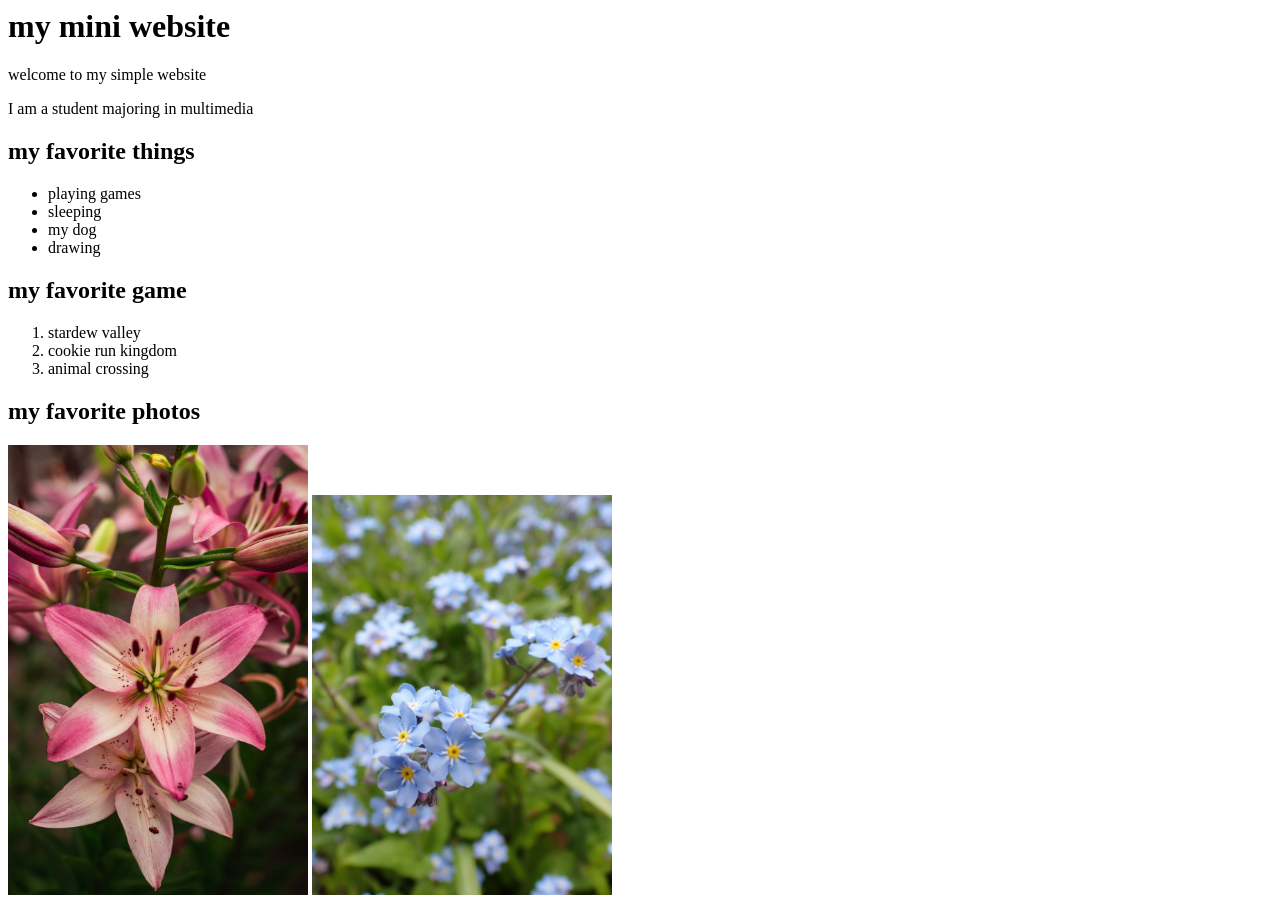
==== index.html @ 9986b98e "my first web html test" ====
<html>
  <head>
    <meta charset="utf-8">
    <title>my mini website</title>
  </head>
  <body>
    <h1>my mini website</h1>
    <p>welcome to my simple website</p>
    <p>I am a student majoring in multimedia</p>

    <h2>my favorite things</h2>
    <ul>
      <li>playing games</li>
      <li>sleeping</li>
      <li>my dog</li>
      <li>drawing</li>
    </ul>

    <h2>my favorite game</h2>
    <ol>
      <li>stardew valley</li>
      <Li>cookie run kingdom</Li>
      <li>animal crossing</li>
    </ol>
    <h2>my favorite photos</h2>
    <img src="images/flowers/flower.jpg" width="300" alt="flower photos">
    <img src="flower2.jpg" width="300" alt="flower2 photos">
  </body>
</html>
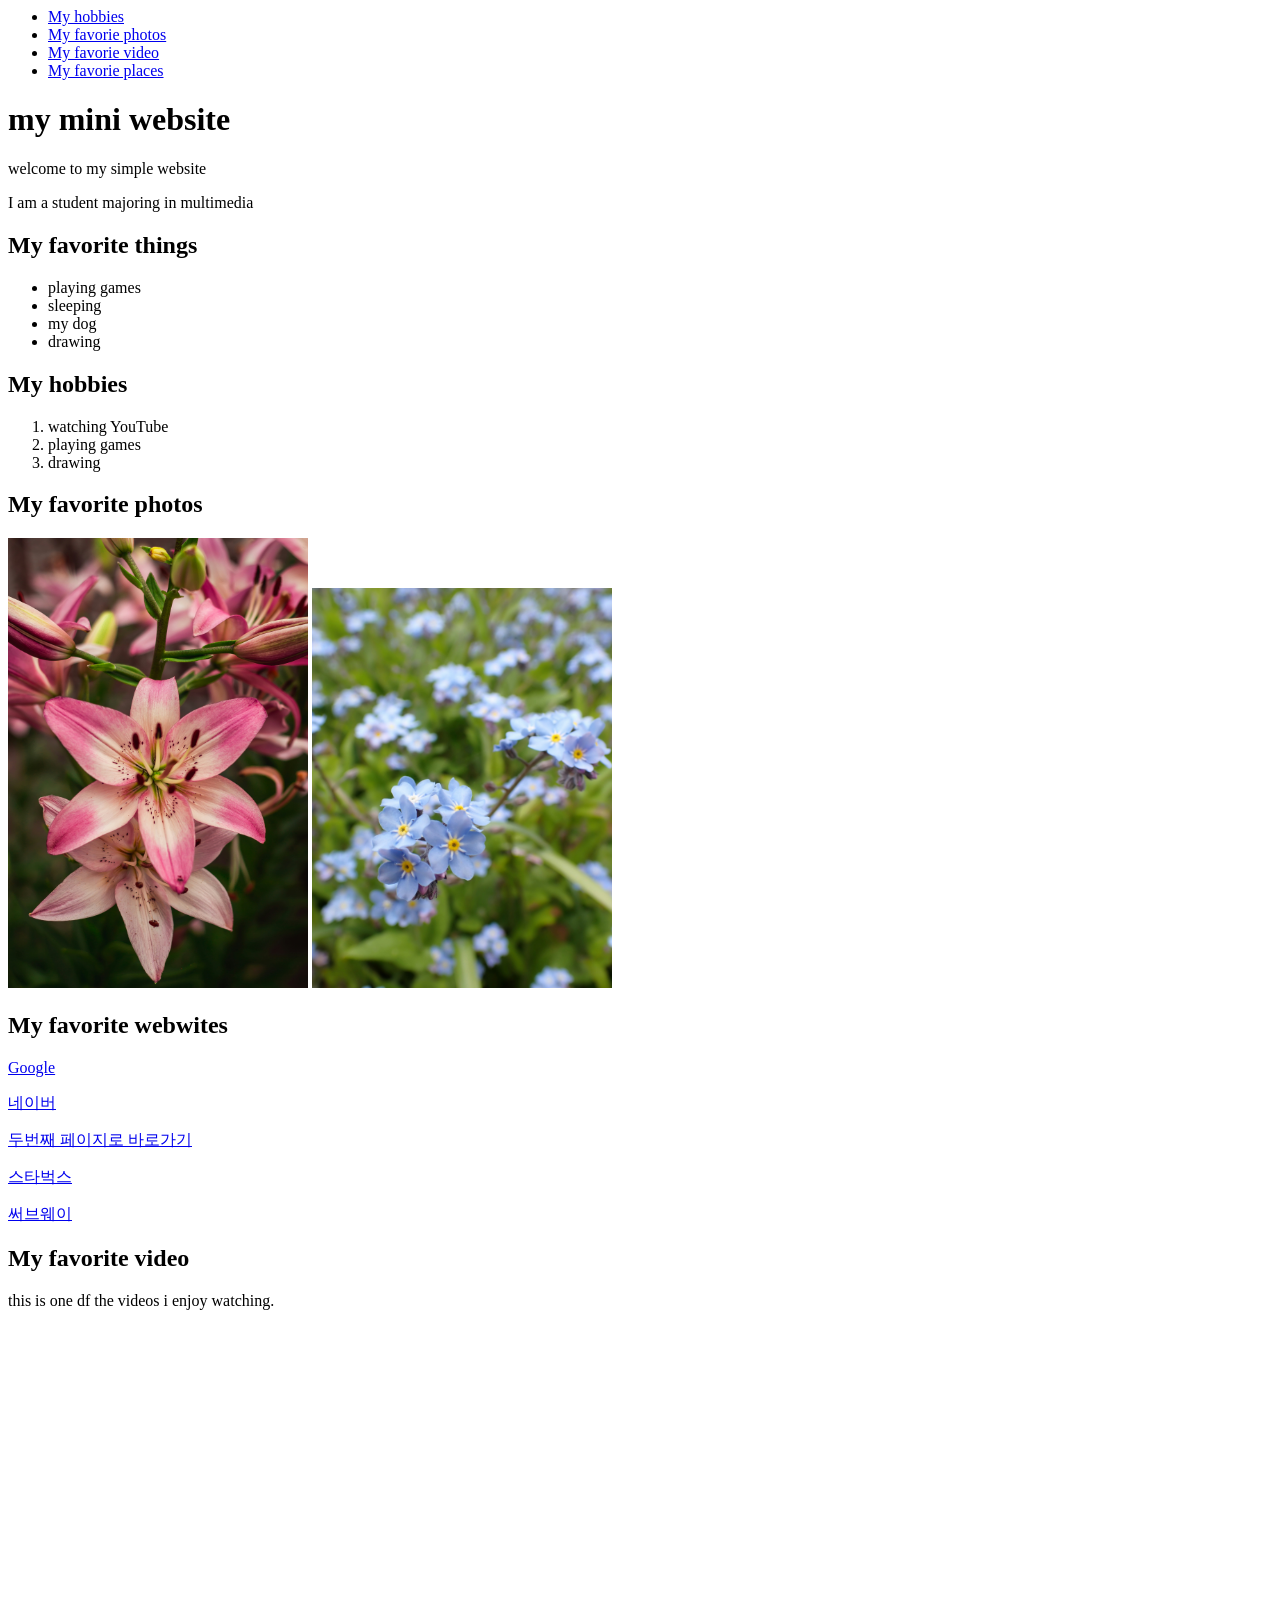
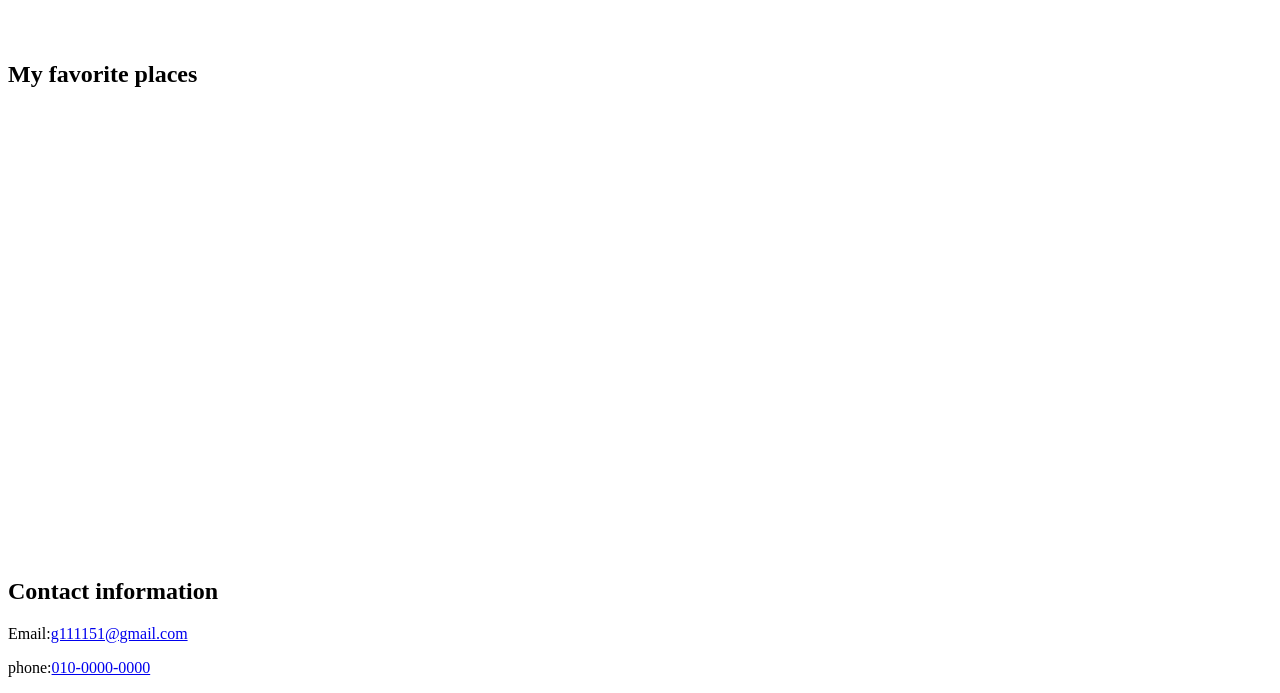
==== commit de0c712c: "add page2.html inner links, favorite video..." ====
--- a/index.html
+++ b/index.html
@@ -4,11 +4,19 @@
     <title>my mini website</title>
   </head>
   <body>
+      
+      <ul>
+        <li><a href="#hobby">My hobbies</a></li>
+        <li><a href="#photo">My favorie photos</a></li>
+        <li><a href="#video">My favorie video</a></li>
+        <li><a href="#place">My favorie places</a></li>
+      </ul>
+
     <h1>my mini website</h1>
     <p>welcome to my simple website</p>
     <p>I am a student majoring in multimedia</p>
 
-    <h2>my favorite things</h2>
+    <h2>My favorite things</h2>
     <ul>
       <li>playing games</li>
       <li>sleeping</li>
@@ -16,14 +24,33 @@
       <li>drawing</li>
     </ul>
 
-    <h2>my favorite game</h2>
+    <h2 id="hobby">My hobbies</h2>
     <ol>
-      <li>stardew valley</li>
-      <Li>cookie run kingdom</Li>
-      <li>animal crossing</li>
+      <li>watching YouTube</li>  
+      <Li>playing games</Li>
+      <li>drawing</li>
     </ol>
-    <h2>my favorite photos</h2>
+
+    <h2 id="photo">My favorite photos</h2>
     <img src="images/flowers/flower.jpg" width="300" alt="flower photos">
     <img src="flower2.jpg" width="300" alt="flower2 photos">
+
+     <h2>My favorite webwites</h2>
+    <p><a href="https://www.google.com/?hl=ko" target="_blank">Google</a></p>
+    <p><a href="https://www.naver.com/" target="_blank">네이버</a></p>
+    <p><a href="page2.html" target="blank">두번째 페이지로 바로가기</a></p>
+    <p><a href="https://www.starbucks.co.kr/index.do">스타벅스</a></p>
+    <p><a href="https://www.subway.co.kr/">써브웨이</a></p>
+
+    <h2 id="video">My favorite video</h2>
+    <p>this is one df the videos i enjoy watching.</p>
+    <iframe width="560" height="315" src="https://www.youtube.com/embed/3lZYvVRCWO0?si=FMOyAWf4Fe3jinU9" title="YouTube video player" frameborder="0" allow="accelerometer; autoplay; clipboard-write; encrypted-media; gyroscope; picture-in-picture; web-share" referrerpolicy="strict-origin-when-cross-origin" allowfullscreen></iframe>
+    
+    <h2 id="place">My favorite places</h2>
+    <iframe src="https://www.google.com/maps/embed?pb=!1m18!1m12!1m3!1d104263.54778702419!2d128.75698194335936!3d35.250387400000015!2m3!1f0!2f0!3f0!3m2!1i1024!2i768!4f13.1!3m3!1m2!1s0x3568b8acfc25b357%3A0xc3d01c491a811dee!2z7J247KCc64yA7ZWZ6rWQIOq5gO2VtOy6oO2NvOyKpA!5e0!3m2!1sko!2skr!4v1773890784233!5m2!1sko!2skr" width="600" height="450" style="border:0;" allowfullscreen="" loading="lazy" referrerpolicy="no-referrer-when-downgrade"></iframe>
+    
+    <h2>Contact information</h2>
+    <p>Email:<a href="mailto:k1110151@hanmail.net">g111151@gmail.com</a></p>
+    <p>phone:<a href="tel:010-0000-0000">010-0000-0000</a></p>
   </body>
 </html>
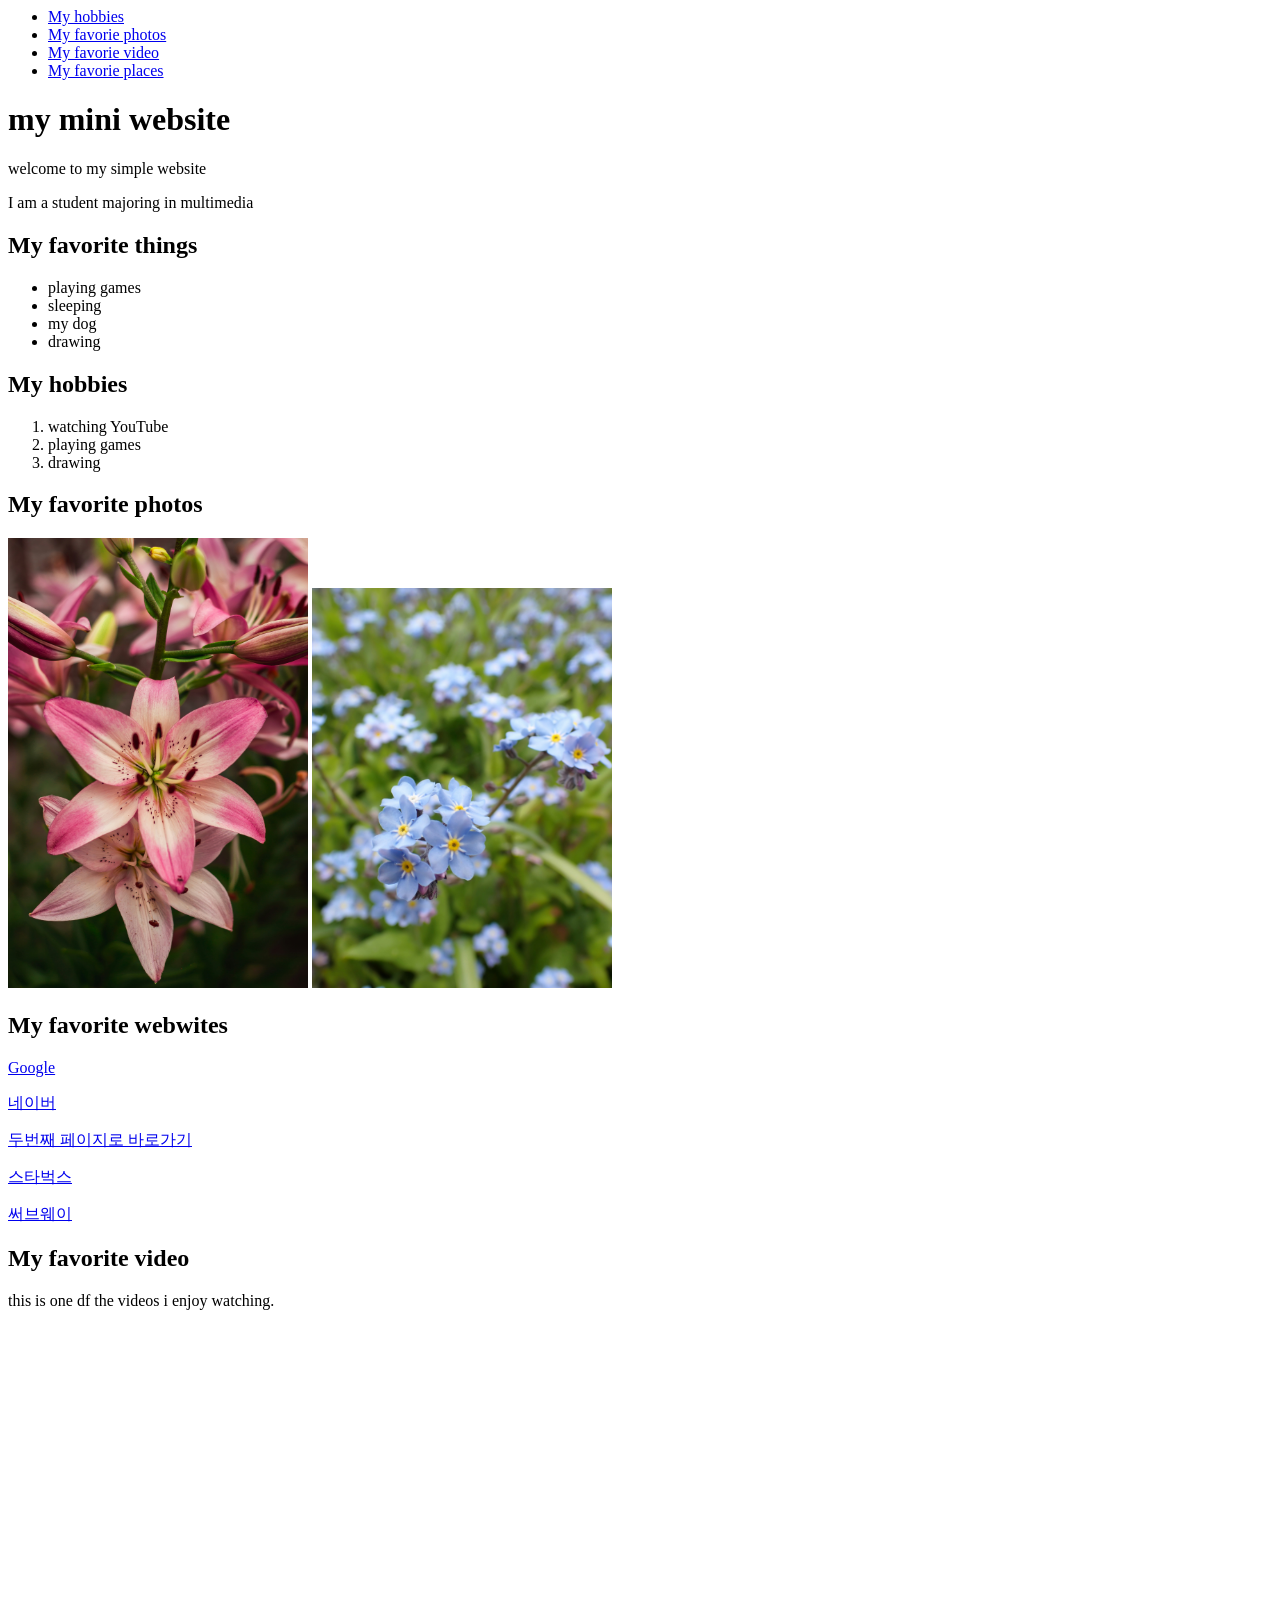
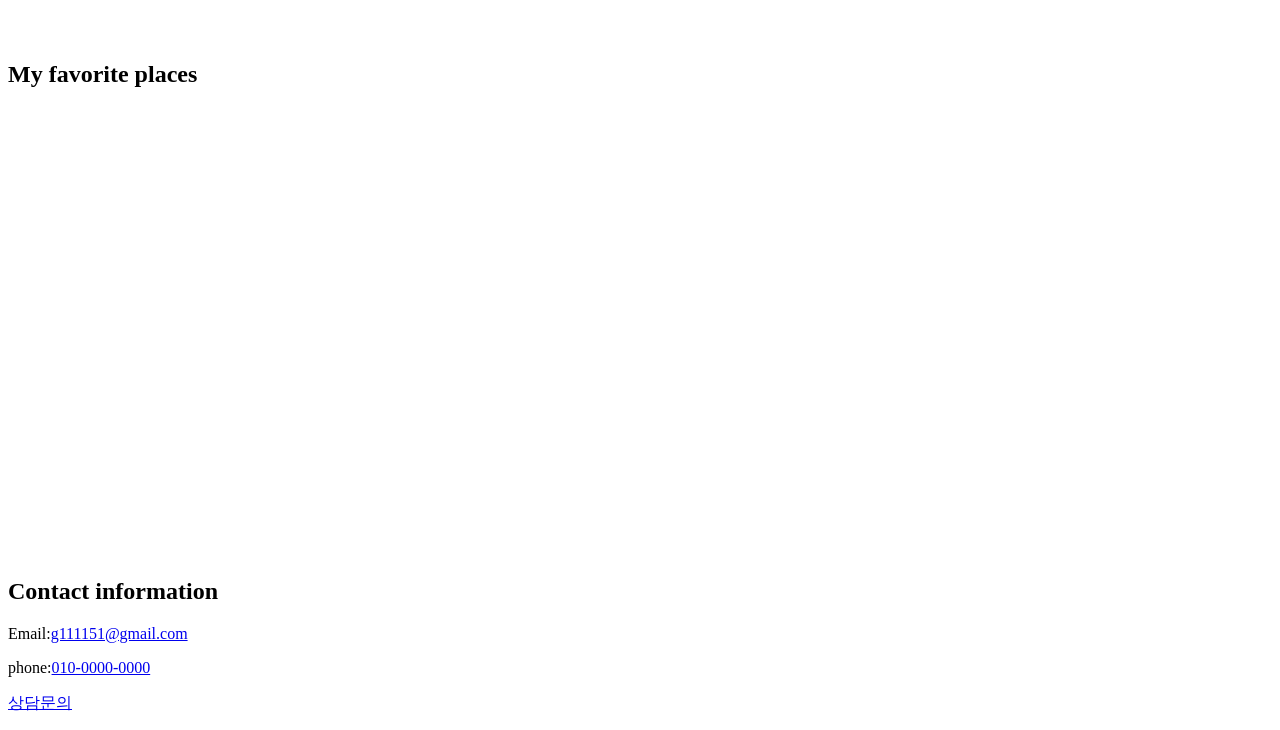
==== commit b2dc0e2c: "Add files via upload" ====
--- a/index.html
+++ b/index.html
@@ -4,18 +4,24 @@
     <title>my mini website</title>
   </head>
   <body>
-      
+    <nav>
       <ul>
         <li><a href="#hobby">My hobbies</a></li>
         <li><a href="#photo">My favorie photos</a></li>
         <li><a href="#video">My favorie video</a></li>
         <li><a href="#place">My favorie places</a></li>
       </ul>
+    </nav>
 
-    <h1>my mini website</h1>
-    <p>welcome to my simple website</p>
-    <p>I am a student majoring in multimedia</p>
+    <header>
+       <h1>my mini website</h1>
+       <p>welcome to my simple website</p>
+       <p>I am a student majoring in multimedia</p>
+    </header>
 
+  <section>
+
+  <article>
     <h2>My favorite things</h2>
     <ul>
       <li>playing games</li>
@@ -23,34 +29,51 @@
       <li>my dog</li>
       <li>drawing</li>
     </ul>
+  </article>
 
+  <article>
     <h2 id="hobby">My hobbies</h2>
     <ol>
       <li>watching YouTube</li>  
       <Li>playing games</Li>
       <li>drawing</li>
     </ol>
+  </article>
 
+  <article>
     <h2 id="photo">My favorite photos</h2>
     <img src="images/flowers/flower.jpg" width="300" alt="flower photos">
     <img src="flower2.jpg" width="300" alt="flower2 photos">
+  </article>
 
+  <article>
      <h2>My favorite webwites</h2>
     <p><a href="https://www.google.com/?hl=ko" target="_blank">Google</a></p>
     <p><a href="https://www.naver.com/" target="_blank">네이버</a></p>
     <p><a href="page2.html" target="blank">두번째 페이지로 바로가기</a></p>
     <p><a href="https://www.starbucks.co.kr/index.do">스타벅스</a></p>
     <p><a href="https://www.subway.co.kr/">써브웨이</a></p>
+  </article>
 
+  <article>
     <h2 id="video">My favorite video</h2>
     <p>this is one df the videos i enjoy watching.</p>
     <iframe width="560" height="315" src="https://www.youtube.com/embed/3lZYvVRCWO0?si=FMOyAWf4Fe3jinU9" title="YouTube video player" frameborder="0" allow="accelerometer; autoplay; clipboard-write; encrypted-media; gyroscope; picture-in-picture; web-share" referrerpolicy="strict-origin-when-cross-origin" allowfullscreen></iframe>
-    
+  </article>
+
+  <article>
     <h2 id="place">My favorite places</h2>
     <iframe src="https://www.google.com/maps/embed?pb=!1m18!1m12!1m3!1d104263.54778702419!2d128.75698194335936!3d35.250387400000015!2m3!1f0!2f0!3f0!3m2!1i1024!2i768!4f13.1!3m3!1m2!1s0x3568b8acfc25b357%3A0xc3d01c491a811dee!2z7J247KCc64yA7ZWZ6rWQIOq5gO2VtOy6oO2NvOyKpA!5e0!3m2!1sko!2skr!4v1773890784233!5m2!1sko!2skr" width="600" height="450" style="border:0;" allowfullscreen="" loading="lazy" referrerpolicy="no-referrer-when-downgrade"></iframe>
-    
+  </article>
+
+  </section>
+
+  <footer>
     <h2>Contact information</h2>
-    <p>Email:<a href="mailto:k1110151@hanmail.net">g111151@gmail.com</a></p>
+    <p>Email:<a href="mailto:g1110151@gmail.com">g111151@gmail.com</a></p>
     <p>phone:<a href="tel:010-0000-0000">010-0000-0000</a></p>
+    <p><a href="page2.html" target="blank">상담문의</a></p>
+  </footer>
+
   </body>
 </html>
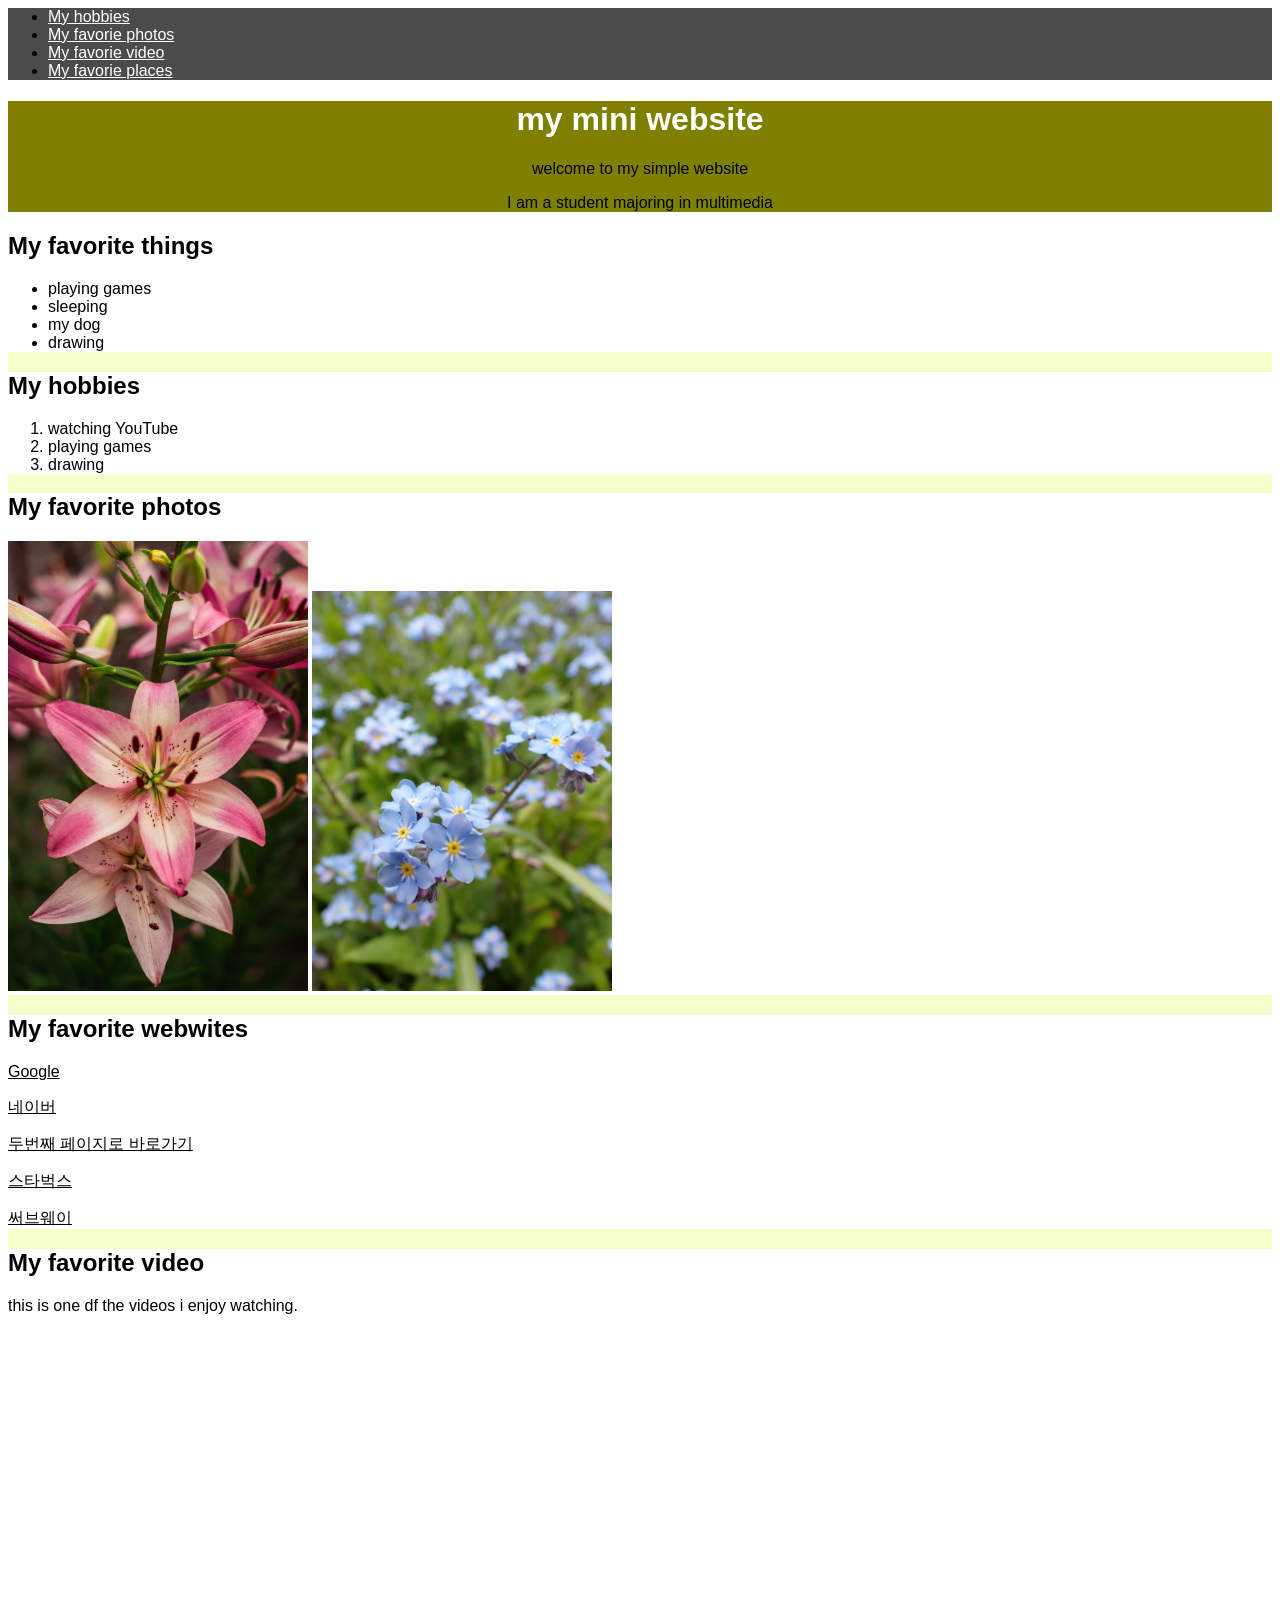
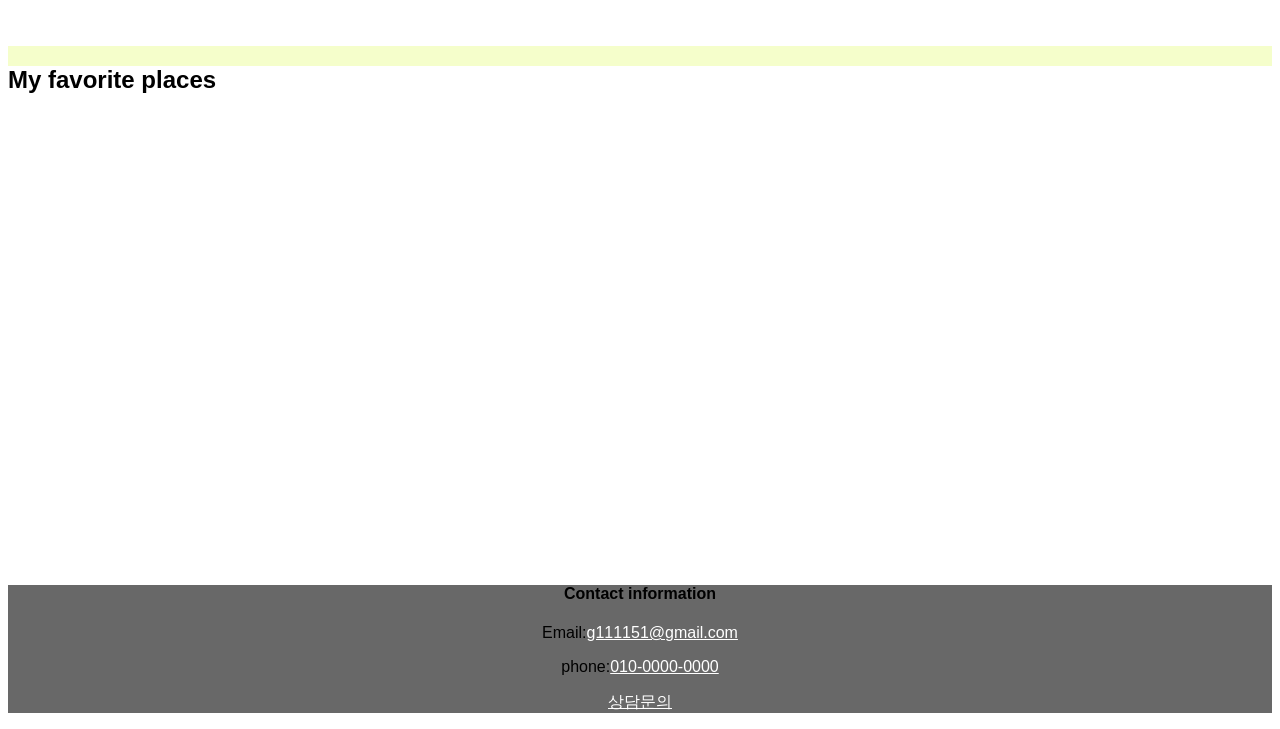
==== commit 004da55b: "Add files via upload" ====
--- a/index.html
+++ b/index.html
@@ -2,6 +2,7 @@
   <head>
     <meta charset="utf-8">
     <title>my mini website</title>
+    <link rel="stylesheet" href="style.css">
   </head>
   <body>
     <nav>
@@ -48,11 +49,11 @@
 
   <article>
      <h2>My favorite webwites</h2>
-    <p><a href="https://www.google.com/?hl=ko" target="_blank">Google</a></p>
-    <p><a href="https://www.naver.com/" target="_blank">네이버</a></p>
-    <p><a href="page2.html" target="blank">두번째 페이지로 바로가기</a></p>
-    <p><a href="https://www.starbucks.co.kr/index.do">스타벅스</a></p>
-    <p><a href="https://www.subway.co.kr/">써브웨이</a></p>
+    <p><a href="https://www.google.com/?hl=ko" target="_blank" style="color:black">Google</a></p>
+    <p><a href="https://www.naver.com/" target="_blank" style="color:black">네이버</a></p>
+    <p><a href="page2.html" target="blank" style="color:black">두번째 페이지로 바로가기</a></p>
+    <p><a href="https://www.starbucks.co.kr/index.do" style="color:black">스타벅스</a></p>
+    <p><a href="https://www.subway.co.kr/" style="color:black">써브웨이</a></p>
   </article>
 
   <article>
@@ -69,7 +70,7 @@
   </section>
 
   <footer>
-    <h2>Contact information</h2>
+    <h4>Contact information</h4>
     <p>Email:<a href="mailto:g1110151@gmail.com">g111151@gmail.com</a></p>
     <p>phone:<a href="tel:010-0000-0000">010-0000-0000</a></p>
     <p><a href="page2.html" target="blank">상담문의</a></p>
--- a/style.css
+++ b/style.css
@@ -0,0 +1,33 @@
+ nav{
+        background-color:#4b4b4b;
+      }
+
+      header{
+        background-color:olive;
+        text-align:center;
+      }
+
+      section{
+        background-color: rgb(245, 254, 203);
+      }
+
+      footer{
+        background-color:#686868;
+        text-align:center;
+      }
+
+      article{
+        background-color:rgb(255, 255, 255);
+      }
+
+      a{
+        color:white;
+      }
+
+      h1{
+        color:white;
+      }
+
+      *{
+        font-family:Arial, Helvetica, sans-serif;
+      }
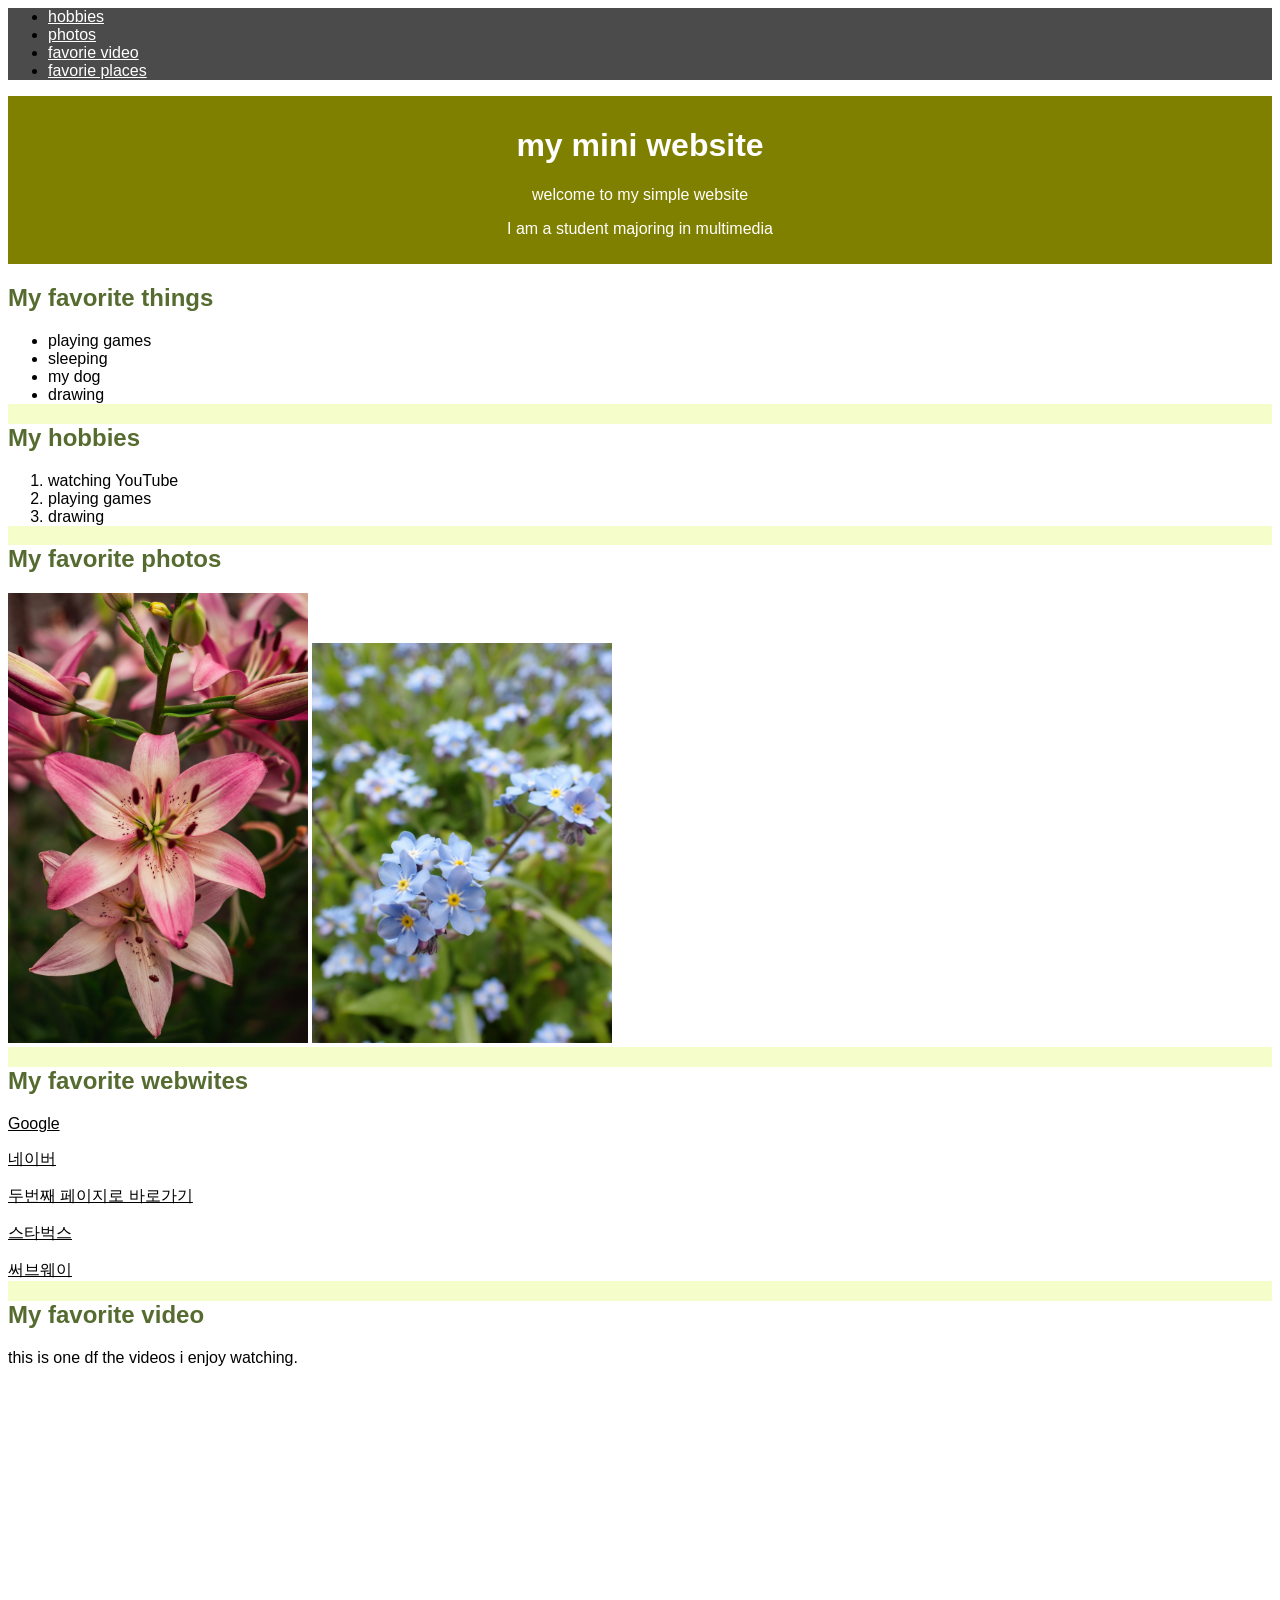
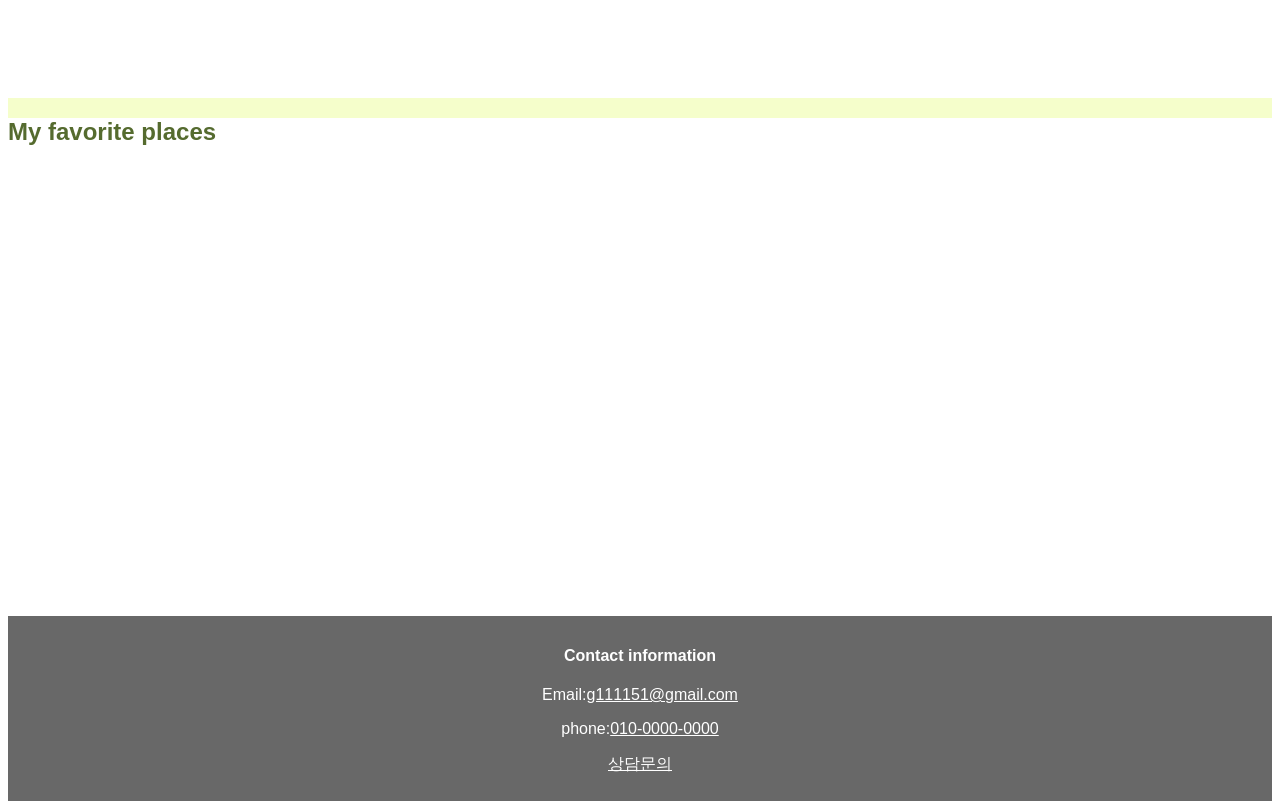
==== commit 5a0ec1a2: "Add files via upload" ====
--- a/index.html
+++ b/index.html
@@ -7,10 +7,10 @@
   <body>
     <nav>
       <ul>
-        <li><a href="#hobby">My hobbies</a></li>
-        <li><a href="#photo">My favorie photos</a></li>
-        <li><a href="#video">My favorie video</a></li>
-        <li><a href="#place">My favorie places</a></li>
+        <li><a href="#hobby">hobbies</a></li>
+        <li><a href="#photo">photos</a></li>
+        <li><a href="#video">favorie video</a></li>
+        <li><a href="#place">favorie places</a></li>
       </ul>
     </nav>
 
@@ -71,9 +71,9 @@
 
   <footer>
     <h4>Contact information</h4>
-    <p>Email:<a href="mailto:g1110151@gmail.com">g111151@gmail.com</a></p>
-    <p>phone:<a href="tel:010-0000-0000">010-0000-0000</a></p>
-    <p><a href="page2.html" target="blank">상담문의</a></p>
+    <p class="foot-p">Email:<a href="mailto:g1110151@gmail.com">g111151@gmail.com</a></p>
+    <p class="foot-p">phone:<a href="tel:010-0000-0000">010-0000-0000</a></p>
+    <p class="foot-p"><a href="page2.html" target="_blank">상담문의</a></p>
   </footer>
 
   </body>
--- a/style.css
+++ b/style.css
@@ -1,33 +1,51 @@
- nav{
+       * {
+        font-family:Arial, Helvetica, sans-serif;
+      }
+
+      nav {
         background-color:#4b4b4b;
       }
 
-      header{
+      header {
         background-color:olive;
         text-align:center;
+        padding:10px;
       }
 
-      section{
+      section {
         background-color: rgb(245, 254, 203);
       }
 
-      footer{
+      footer {
         background-color:#686868;
         text-align:center;
+        padding:10px;
       }
 
-      article{
+      article {
         background-color:rgb(255, 255, 255);
       }
 
-      a{
+      a {
         color:white;
       }
 
-      h1{
+      h1 {
         color:white;
       }
 
-      *{
-        font-family:Arial, Helvetica, sans-serif;
+      h2 {
+        color:darkolivegreen;
+      }
+
+      h4 {
+        color:white;
+      }
+
+      .foot-p {
+        color:white;
+      }
+
+      header > p {
+        color:white;
       }
